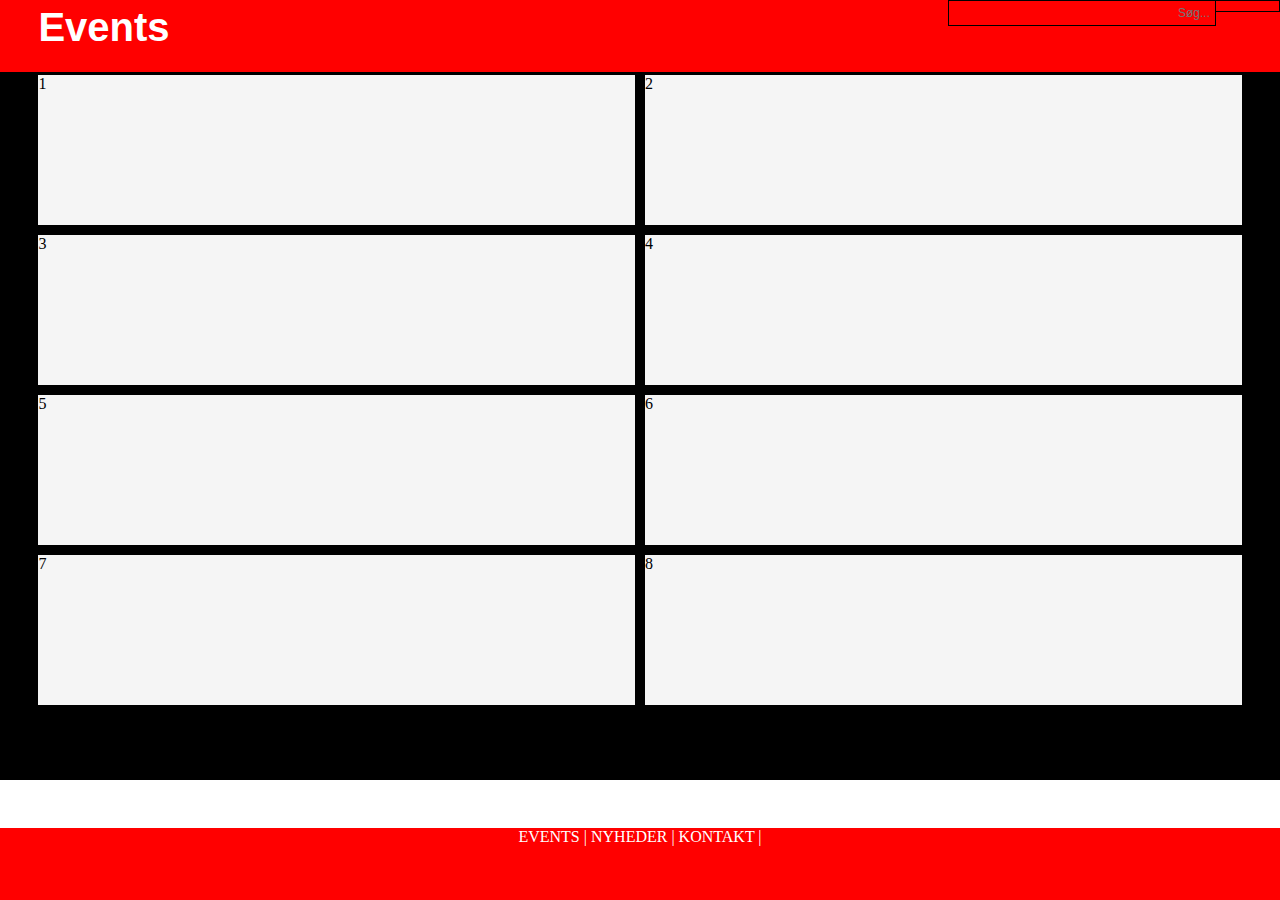
==== html/events.html @ 9db92536 "search" ====
<!DOCTYPE html>
<html lang="DA">

<head>
     <meta charset="utf-8">
     <meta name="viewport" content="width=device-width, initial-scale=1.0">
     <title></title>
     <link rel="stylesheet" href="/css/events.css">
     <link rel="stylesheet" href="https://use.fontawesome.com/releases/v5.5.0/css/all.css" integrity="sha384-B4dIYHKNBt8Bc12p+WXckhzcICo0wtJAoU8YZTY5qE0Id1GSseTk6S+L3BlXeVIU" crossorigin="anonymous">
</head>

<body>
     <div class="site-container">
          <div class="top-nav">
               <h1>Events</h1>
               <form class="example">
                    <button type="submit"><i class="fa fa-search"></i></button>
                    <input type="text" placeholder="Søg..." name="search">

               </form>

          </div>
          <div class="event-container">
               <div class="item item-d">1</div>
               <div class="item item-d">2</div>
               <div class="item item-d">3</div>
               <div class="item item-d">4</div>
               <div class="item item-d">5</div>
               <div class="item item-d">6</div>
               <div class="item item-d">7</div>
               <div class="item item-d">8</div>
          </div>
          <div class="foot-nav">EVENTS | NYHEDER | KONTAKT |
          </div>
     </div>






     <script src=""></script>
</body>

</html>
---- css/events.css ----
body {
     margin: auto;
     padding: 0;
}

.site-container {
     background-color: black;
     color: white;

}

.event-container {
     margin: 0px 3% 0px 3%;
     padding-top: 75px;
     padding-bottom: 75px;
     display: grid;
     grid-template-columns: repeat(2, 1fr);
     grid-gap: 10px;
     grid-auto-rows: minmax(150px, auto);

}

.item {
     background-color: whitesmoke;
     color: black;
}

.top-nav {
     position: fixed;
     width: 100%;
     background-color: red;
     height: 8%;
}

h1 {
     position: fixed;
     left: 3%;
     top: 5px;
     margin: 0;
     padding: 0;
     color: white;
     font-size: 40px;
     text-align: left;
     font-family: sans-serif;
}

input[type=text] {
     position: fixed;
     right: 5%;
     top: 0;
     padding: 5px;
     font-size: 12px;
     border: none;
     float: right;
     width: 20%;
     text-align: right;
     background: red;
     color: black;
     border: 1px black solid;
}

form.example button {
     position: fixed;
     right: 0;
     top: 0;
     width: 5%;
     padding: 5px;
     background: red;
     color: black;
     font-size: 12px;
     cursor: pointer;
     background: red;
     color: black;
     border: 1px black solid;
     border-left: none;
}

form.example button:hover {
     background-color: indianred;
}

form.example::after {
     content: "";
     clear: both;
     display: table;
     background: red;
     color: black;
}

.foot-nav {
     position: fixed;
     left: 0;
     bottom: 0;
     width: 100%;
     color: white;
     background-color: red;
     height: 8%;
     text-align: center;

}
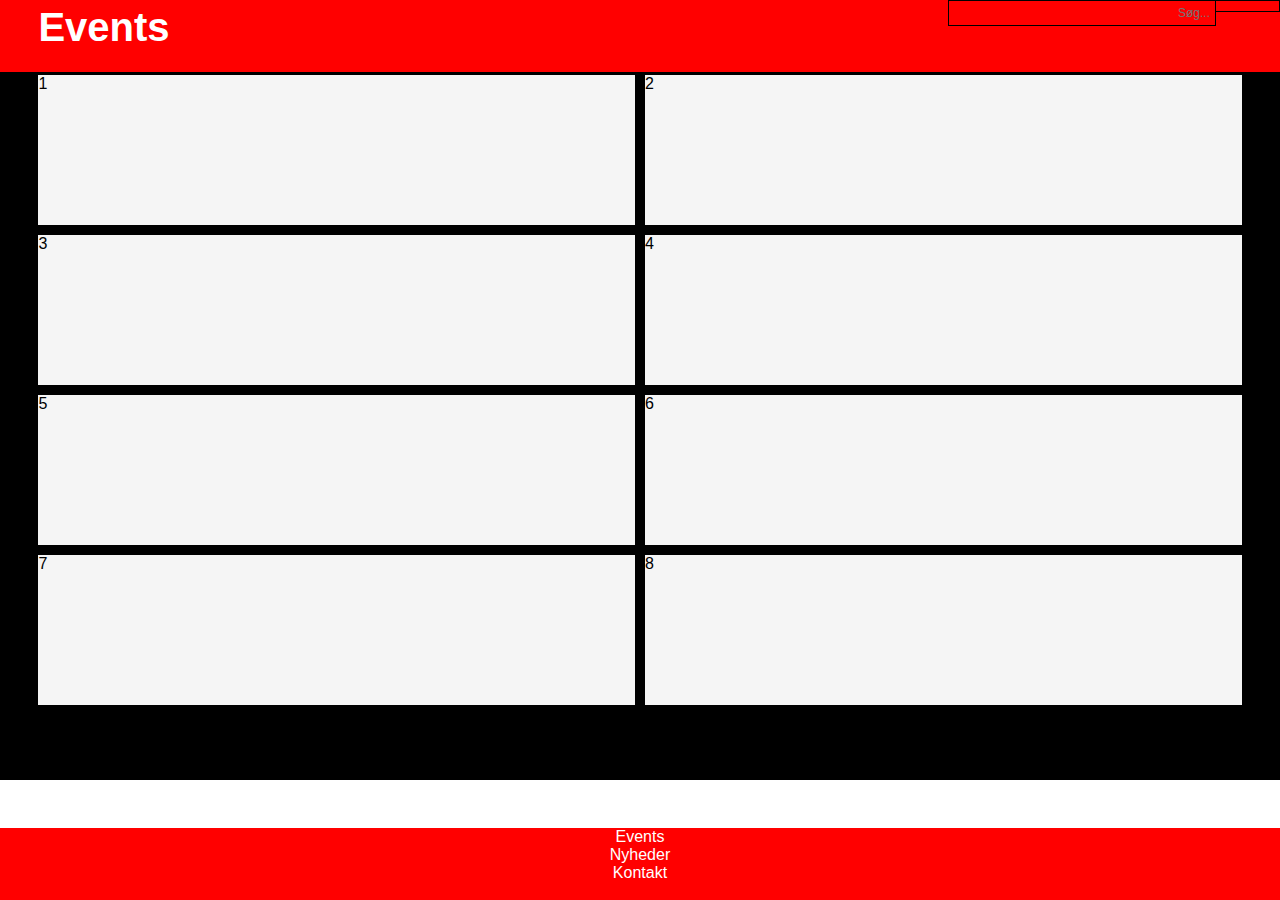
==== commit 529fe055: "font-family" ====
--- a/html/events.html
+++ b/html/events.html
@@ -30,7 +30,12 @@
                <div class="item item-d">7</div>
                <div class="item item-d">8</div>
           </div>
-          <div class="foot-nav">EVENTS | NYHEDER | KONTAKT |
+          <div class="foot-nav">
+               <div class="but-container">
+                    <div class="button 1">Events</div>
+                    <div class="button 1">Nyheder</div>
+                    <div class="button 1">Kontakt</div>
+               </div>
           </div>
      </div>
 
--- a/css/events.css
+++ b/css/events.css
@@ -1,6 +1,7 @@
 body {
      margin: auto;
      padding: 0;
+     font-family: sans-serif;
 }
 
 .site-container {
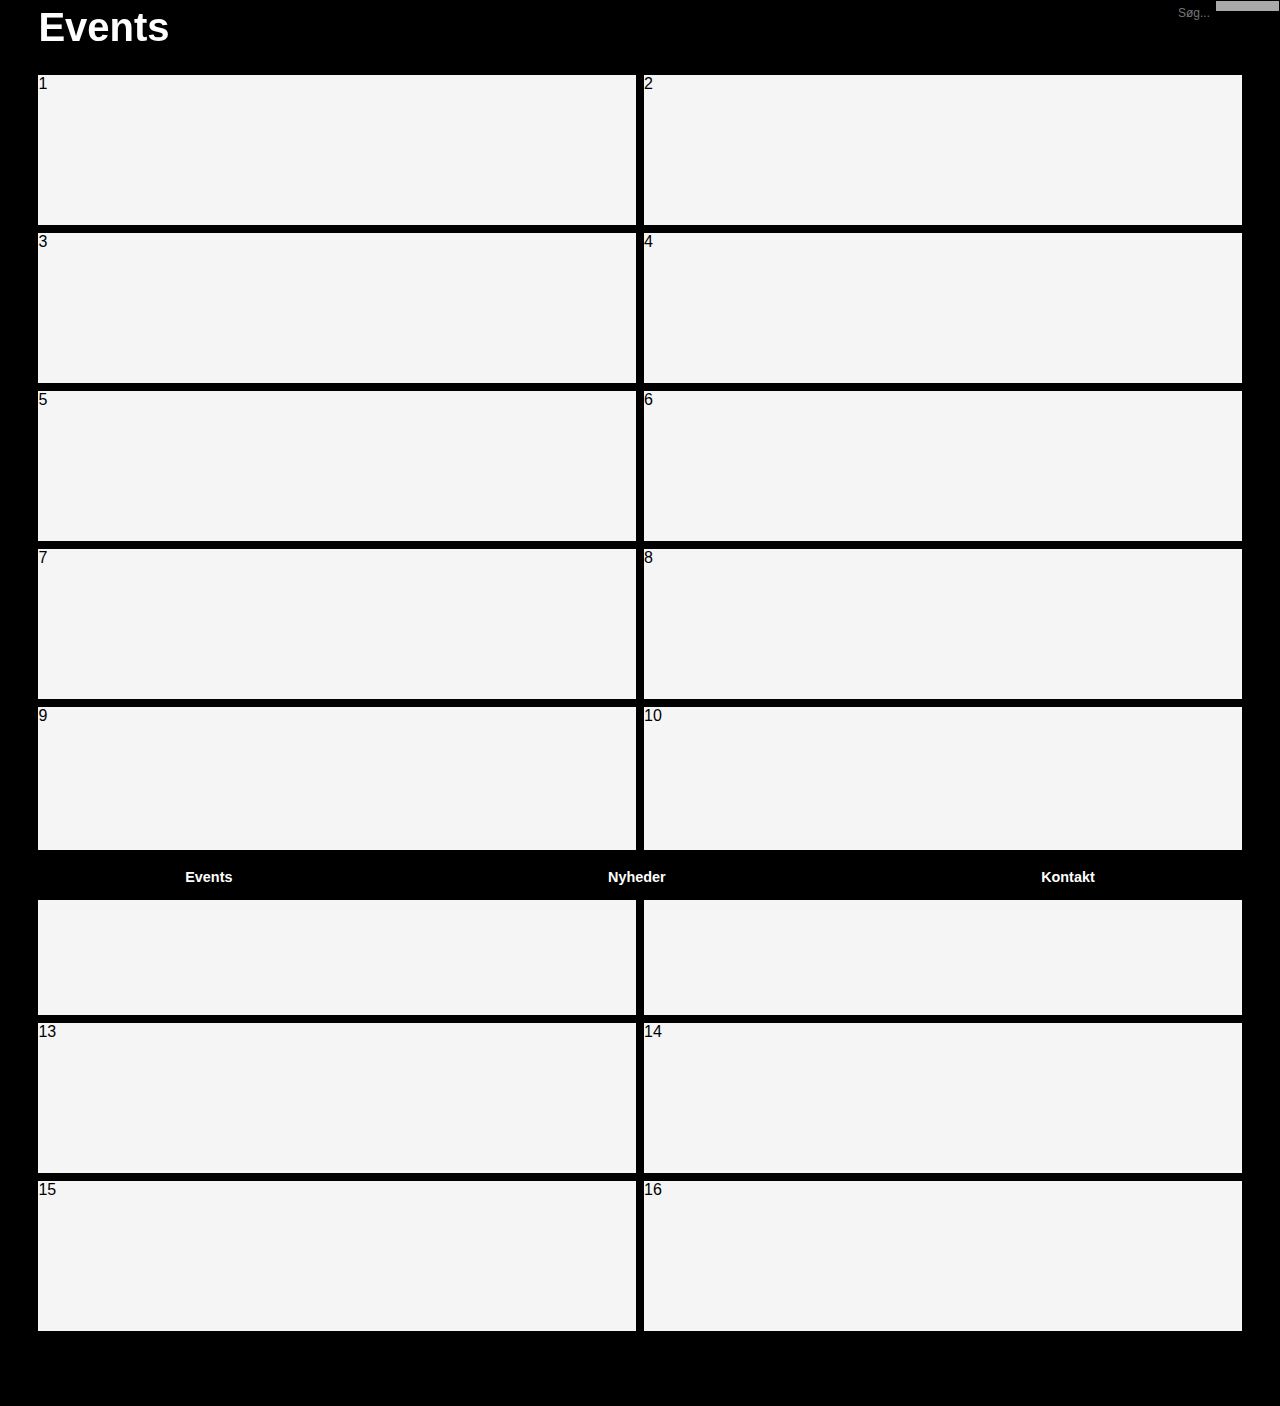
==== commit eab350bb: "color-black + footer-buttons" ====
--- a/html/events.html
+++ b/html/events.html
@@ -29,12 +29,26 @@
                <div class="item item-d">6</div>
                <div class="item item-d">7</div>
                <div class="item item-d">8</div>
+               <div class="item item-d">9</div>
+               <div class="item item-d">10</div>
+               <div class="item item-d">11</div>
+               <div class="item item-d">12</div>
+               <div class="item item-d">13</div>
+               <div class="item item-d">14</div>
+               <div class="item item-d">15</div>
+               <div class="item item-d">16</div>
           </div>
           <div class="foot-nav">
                <div class="but-container">
-                    <div class="button 1">Events</div>
-                    <div class="button 1">Nyheder</div>
-                    <div class="button 1">Kontakt</div>
+                    <div class="button 1">
+                         <h4>Events</h4>
+                    </div>
+                    <div class="button 1">
+                         <h4>Nyheder</h4>
+                    </div>
+                    <div class="button 1">
+                         <h4>Kontakt</h4>
+                    </div>
                </div>
           </div>
      </div>
--- a/css/events.css
+++ b/css/events.css
@@ -16,7 +16,7 @@
      padding-bottom: 75px;
      display: grid;
      grid-template-columns: repeat(2, 1fr);
-     grid-gap: 10px;
+     grid-gap: 8px;
      grid-auto-rows: minmax(150px, auto);
 
 }
@@ -29,7 +29,7 @@
 .top-nav {
      position: fixed;
      width: 100%;
-     background-color: red;
+     background-color: black;
      height: 8%;
 }
 
@@ -55,8 +55,8 @@
      float: right;
      width: 20%;
      text-align: right;
-     background: red;
-     color: black;
+     background: black;
+     color: white;
      border: 1px black solid;
 }
 
@@ -66,25 +66,24 @@
      top: 0;
      width: 5%;
      padding: 5px;
-     background: red;
+     background: darkgrey;
      color: black;
      font-size: 12px;
      cursor: pointer;
-     background: red;
-     color: black;
+     color: white;
      border: 1px black solid;
      border-left: none;
 }
 
 form.example button:hover {
-     background-color: indianred;
+     background-color: red;
 }
 
 form.example::after {
      content: "";
      clear: both;
      display: table;
-     background: red;
+     background: black;
      color: black;
 }
 
@@ -94,8 +93,36 @@
      bottom: 0;
      width: 100%;
      color: white;
-     background-color: red;
      height: 8%;
      text-align: center;
 
 }
+
+.but-container {
+     width: 100%;
+     position: fixed;
+     bottom: 0;
+     background-color: black;
+     display: grid;
+     grid-template-columns: auto auto auto;
+     grid-gap: 5px;
+
+}
+
+.button {
+     height: 50px;
+     text-align: center;
+
+}
+
+h4 {
+     font-size: 0.9em;
+}
+
+.button:hover {
+     background-color: red;
+}
+
+.button:active {
+     background-color: red;
+}
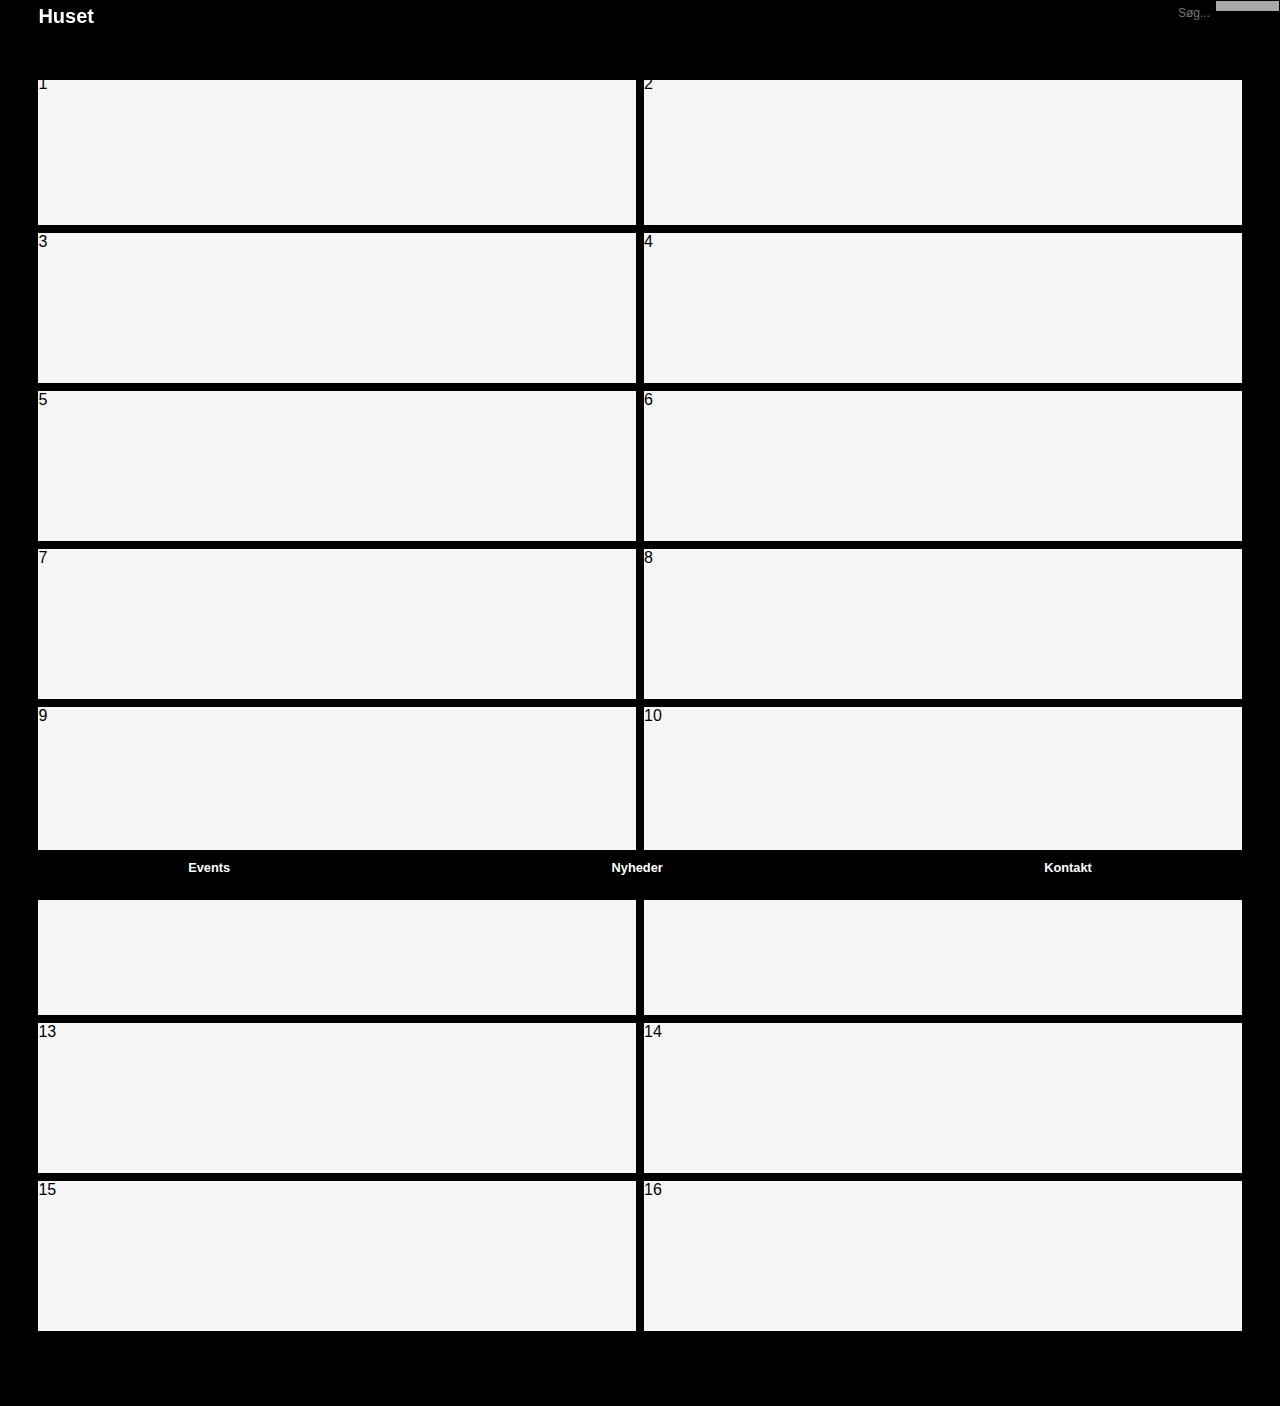
==== commit 4e17cee4: "event.html sepereret - kontaktside oprettet - scrool indicator indsat" ====
--- a/html/events.html
+++ b/html/events.html
@@ -4,22 +4,23 @@
 <head>
      <meta charset="utf-8">
      <meta name="viewport" content="width=device-width, initial-scale=1.0">
-     <title></title>
+     <title>Huset-kbh</title>
      <link rel="stylesheet" href="/css/events.css">
      <link rel="stylesheet" href="https://use.fontawesome.com/releases/v5.5.0/css/all.css" integrity="sha384-B4dIYHKNBt8Bc12p+WXckhzcICo0wtJAoU8YZTY5qE0Id1GSseTk6S+L3BlXeVIU" crossorigin="anonymous">
+
+     <script src="http://ajax.googleapis.com/ajax/libs/jquery/1.11.2/jquery.min.js"></script>
+     <script>
+          $(function() {
+               $("#include_header").load("header.html");
+               $("#include_footer").load("footer.html");
+          });
+     </script>
 </head>
 
 <body>
+     <div id="include_header"></div>
+
      <div class="site-container">
-          <div class="top-nav">
-               <h1>Events</h1>
-               <form class="example">
-                    <button type="submit"><i class="fa fa-search"></i></button>
-                    <input type="text" placeholder="Søg..." name="search">
-
-               </form>
-
-          </div>
           <div class="event-container">
                <div class="item item-d">1</div>
                <div class="item item-d">2</div>
@@ -38,27 +39,9 @@
                <div class="item item-d">15</div>
                <div class="item item-d">16</div>
           </div>
-          <div class="foot-nav">
-               <div class="but-container">
-                    <div class="button 1">
-                         <h4>Events</h4>
-                    </div>
-                    <div class="button 1">
-                         <h4>Nyheder</h4>
-                    </div>
-                    <div class="button 1">
-                         <h4>Kontakt</h4>
-                    </div>
-               </div>
-          </div>
      </div>
 
+     <div id="include_footer"></div>
 
-
-
-
-
-     <script src=""></script>
 </body>
-
 </html>
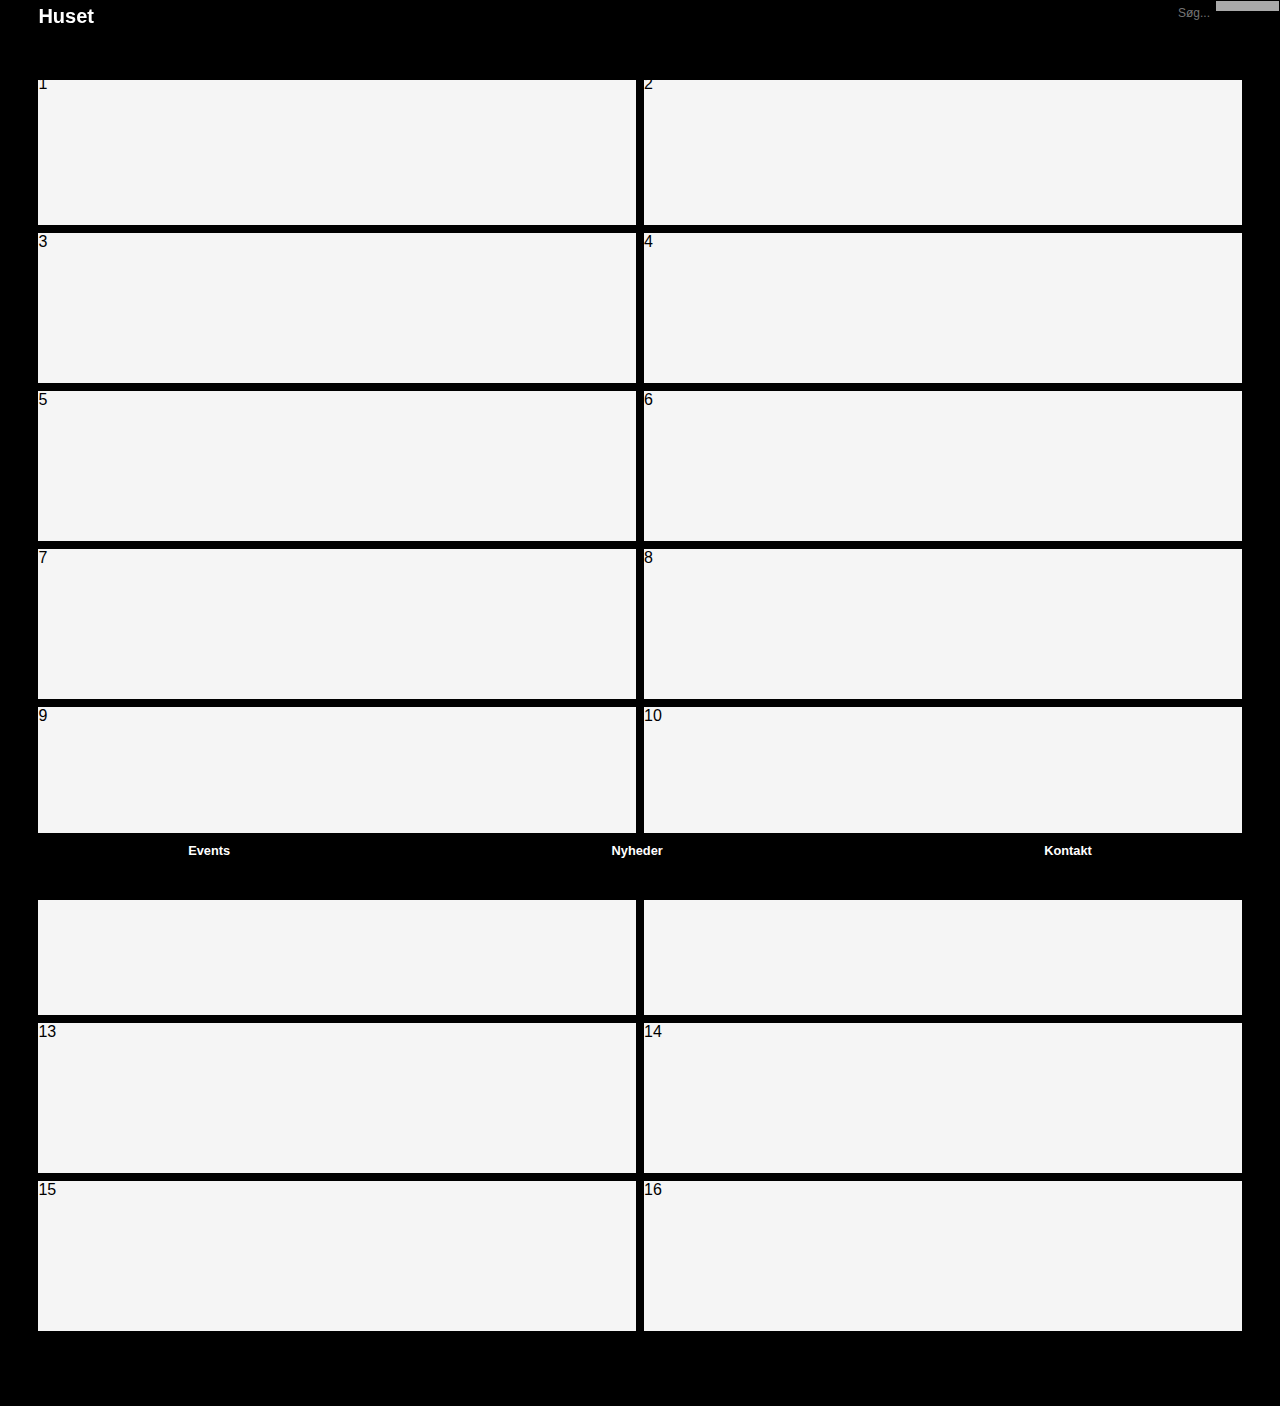
==== commit 5ee72992: "stiændring" ====
--- a/html/events.html
+++ b/html/events.html
@@ -5,7 +5,7 @@
      <meta charset="utf-8">
      <meta name="viewport" content="width=device-width, initial-scale=1.0">
      <title>Huset-kbh</title>
-     <link rel="stylesheet" href="/css/events.css">
+     <link rel="stylesheet" href="../css/events.css">
      <link rel="stylesheet" href="https://use.fontawesome.com/releases/v5.5.0/css/all.css" integrity="sha384-B4dIYHKNBt8Bc12p+WXckhzcICo0wtJAoU8YZTY5qE0Id1GSseTk6S+L3BlXeVIU" crossorigin="anonymous">
 
      <script src="http://ajax.googleapis.com/ajax/libs/jquery/1.11.2/jquery.min.js"></script>
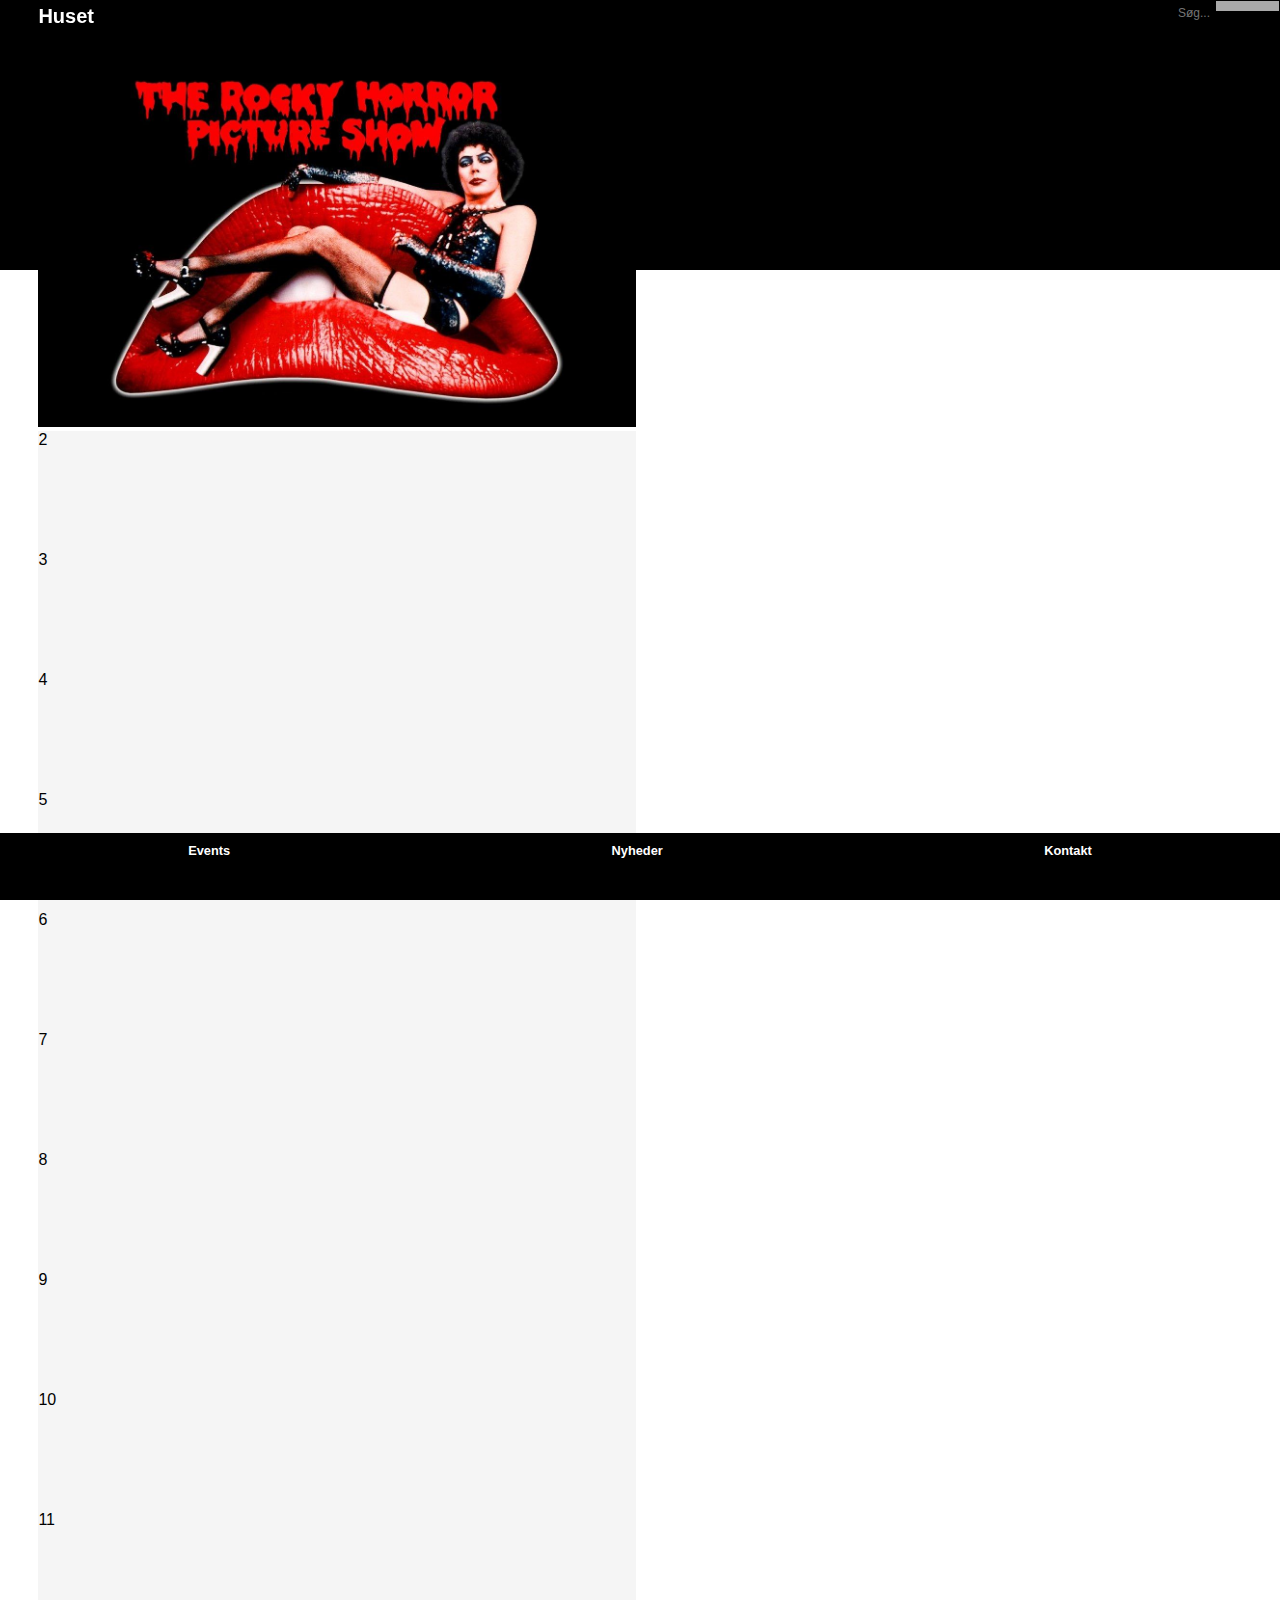
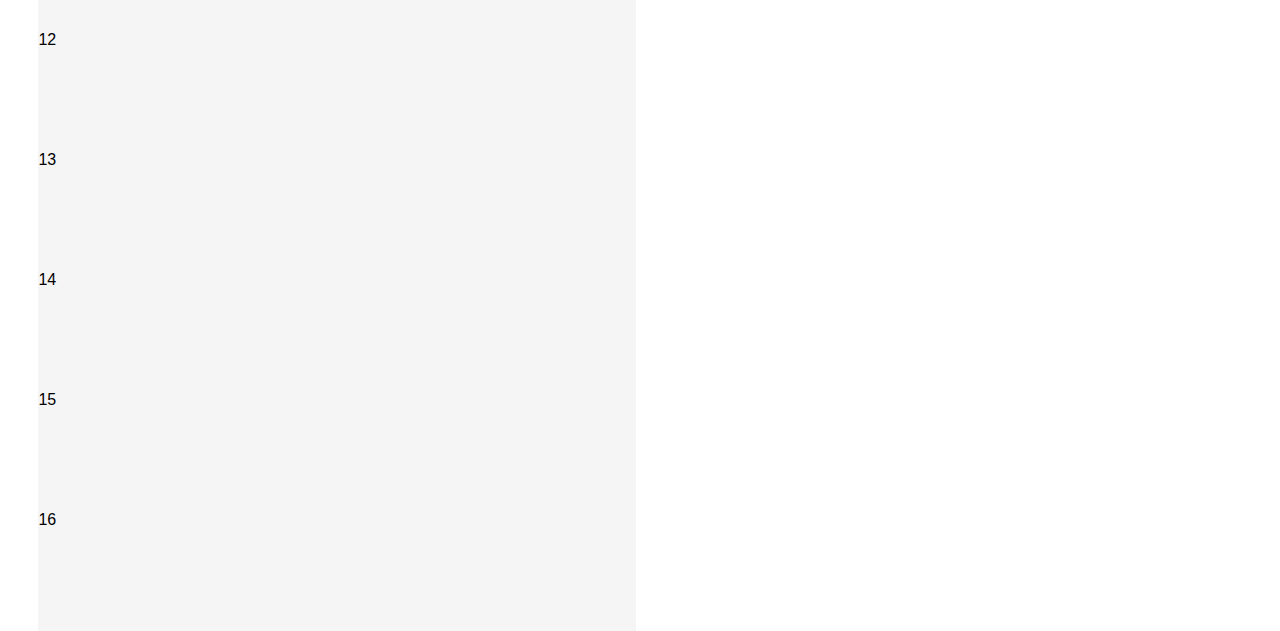
==== commit 83410ce4: "added imgs" ====
--- a/html/events.html
+++ b/html/events.html
@@ -22,26 +22,52 @@
 
      <div class="site-container">
           <div class="event-container">
-               <div class="item item-d">1</div>
-               <div class="item item-d">2</div>
-               <div class="item item-d">3</div>
-               <div class="item item-d">4</div>
-               <div class="item item-d">5</div>
-               <div class="item item-d">6</div>
-               <div class="item item-d">7</div>
-               <div class="item item-d">8</div>
-               <div class="item item-d">9</div>
-               <div class="item item-d">10</div>
-               <div class="item item-d">11</div>
-               <div class="item item-d">12</div>
-               <div class="item item-d">13</div>
-               <div class="item item-d">14</div>
-               <div class="item item-d">15</div>
-               <div class="item item-d">16</div>
+               <div class="item item-d">
+
+                    <img src="../img/events/film/rockyhorrorshow24-11.jpg" alt="rockyshow" style="width:100%;">
+
+                    <div class="item item-d">
+                         2</div>
+                    <div class="item item-d">3</div>
+                    <div class="item item-d">4</div>
+                    <div class="item item-d">5</div>
+                    <div class="item item-d">6</div>
+                    <div class="item item-d">7</div>
+                    <div class="item item-d">8</div>
+                    <div class="item item-d">9</div>
+                    <div class="item item-d">10</div>
+                    <div class="item item-d">11</div>
+                    <div class="item item-d">12</div>
+                    <div class="item item-d">13</div>
+                    <div class="item item-d">14</div>
+                    <div class="item item-d">15</div>
+                    <div class="item item-d">16</div>
+               </div>
           </div>
+
+          <div id="include_footer"></div>
      </div>
 
-     <div id="include_footer"></div>
+     <!--
+     <script>
+          klon.querySelector(".data-billede").addEventListener("click", () => {
+               visModal();
+          });
 
+          function visModal() {
+               document.querySelector("#modal").classList.add("vis");
+          }
+
+          function visModal() {
+               document.querySelector("#modal").classList.add("vis");
+               // . . . her kommer alt det dynamiske indhold . . .
+               document.querySelector("#modal button").addEventListener("click", skjulModal);
+          }
+
+          function skjulModal() {
+               document.querySelector("#modal").classList.remove("vis");
+          }
+     </script>
+-->
 </body>
 </html>
--- a/css/events.css
+++ b/css/events.css
@@ -17,112 +17,45 @@
      display: grid;
      grid-template-columns: repeat(2, 1fr);
      grid-gap: 8px;
-     grid-auto-rows: minmax(150px, auto);
+     grid-auto-rows: minmax(120px, auto);
 
 }
 
 .item {
      background-color: whitesmoke;
      color: black;
+     height: 120px;
+     width: 100%;
 }
 
-.top-nav {
-     position: fixed;
+/*
+.content {
      width: 100%;
-     background-color: black;
-     height: 8%;
+     height: 100%;
+     background: rgb(0, 0, 0);
+     background: rgba(0, 0, 0, 0.5);
+     color: #fff;
 }
 
-h1 {
-     position: fixed;
-     left: 3%;
-     top: 5px;
-     margin: 0;
-     padding: 0;
-     color: white;
-     font-size: 40px;
-     text-align: left;
-     font-family: sans-serif;
+#modal {
+     width: 200px;
+     height: 200px;
+     background: rgba(0, 0, 0, .9);
+     position: absolute;
+     left: 0;
+     text-align: center;
+     display: none;
 }
 
-input[type=text] {
-     position: fixed;
-     right: 5%;
-     top: 0;
-     padding: 5px;
-     font-size: 12px;
-     border: none;
-     float: right;
-     width: 20%;
-     text-align: right;
-     background: black;
-     color: white;
-     border: 1px black solid;
+
+#modal-content {
+     width: 80vw;
+     background: #fff;
+     margin: auto;
 }
 
-form.example button {
-     position: fixed;
-     right: 0;
-     top: 0;
-     width: 5%;
-     padding: 5px;
-     background: darkgrey;
-     color: black;
-     font-size: 12px;
-     cursor: pointer;
-     color: white;
-     border: 1px black solid;
-     border-left: none;
+
+#modal.vis {
+     display: block;
 }
-
-form.example button:hover {
-     background-color: red;
-}
-
-form.example::after {
-     content: "";
-     clear: both;
-     display: table;
-     background: black;
-     color: black;
-}
-
-.foot-nav {
-     position: fixed;
-     left: 0;
-     bottom: 0;
-     width: 100%;
-     color: white;
-     height: 8%;
-     text-align: center;
-
-}
-
-.but-container {
-     width: 100%;
-     position: fixed;
-     bottom: 0;
-     background-color: black;
-     display: grid;
-     grid-template-columns: auto auto auto;
-     grid-gap: 5px;
-
-}
-
-.button {
-     height: 50px;
-     text-align: center;
-
-}
-
-h4 {
-     font-size: 0.9em;
-}
-
-.button:hover {
-     background-color: red;
-}
-
-.button:active {
-     background-color: red;
-}
+*/
